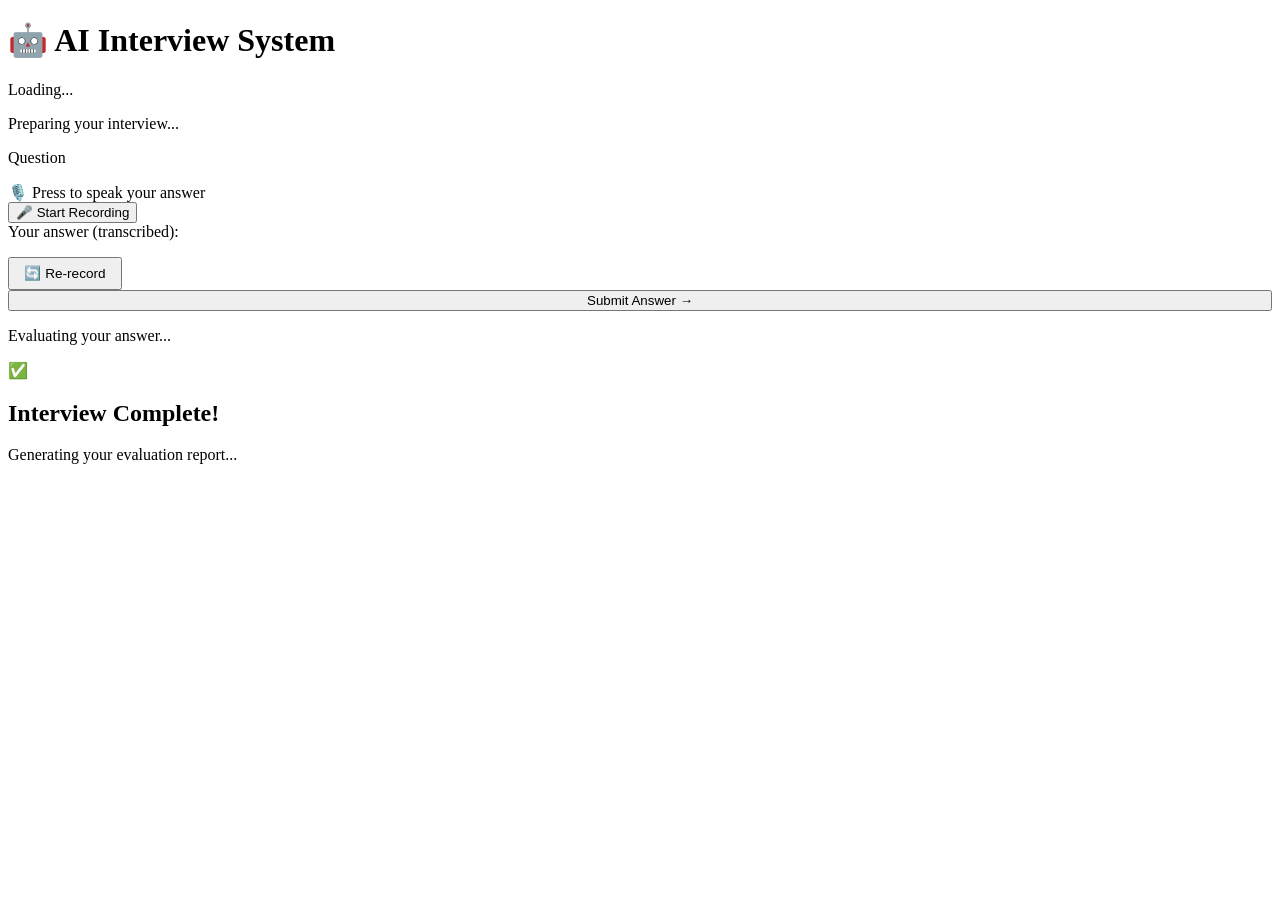
==== frontend/interview.html @ e372a51d "Implement initial interview workflow and project structure" ====
<!DOCTYPE html>
<html lang="en">
<head>
  <meta charset="UTF-8" />
  <meta name="viewport" content="width=device-width, initial-scale=1.0" />
  <title>Interview — In Progress</title>
  <link rel="stylesheet" href="/static/css/style.css" />
</head>
<body>
  <div class="container">
    <header class="header">
      <h1>🤖 AI Interview System</h1>
      <div id="progress-bar-wrapper">
        <div class="progress-label">
          <span id="question-counter">Loading...</span>
          <span id="status-text"></span>
        </div>
        <div class="progress-bar">
          <div id="progress-fill" class="progress-fill" style="width:0%"></div>
        </div>
      </div>
    </header>

    <main class="card interview-card">
      <!-- Loading -->
      <div id="loading-state">
        <div class="spinner"></div>
        <p>Preparing your interview...</p>
      </div>

      <!-- Active question -->
      <div id="question-state" class="hidden">
        <div class="question-box">
          <div class="question-label">Question <span id="q-num"></span></div>
          <p id="question-text" class="question-text"></p>
        </div>

        <div id="mic-status" class="mic-status idle">
          <span class="mic-icon">🎙️</span>
          <span id="mic-label">Press to speak your answer</span>
        </div>

        <button id="record-btn" class="btn btn-record" onclick="toggleRecording()">
          🎤 Start Recording
        </button>

        <div id="transcript-preview" class="transcript-preview hidden">
          <label>Your answer (transcribed):</label>
          <p id="transcript-text"></p>
          <button class="btn btn-secondary" onclick="clearAnswer()" style="font-size:0.85rem;padding:0.4rem 0.9rem">
            🔄 Re-record
          </button>
        </div>

        <div id="submit-area" class="hidden">
          <button id="submit-btn" class="btn btn-primary" onclick="submitAnswer()" style="width:100%">
            Submit Answer →
          </button>
        </div>
      </div>

      <!-- Evaluating -->
      <div id="evaluating-state" class="hidden">
        <div class="spinner"></div>
        <p>Evaluating your answer...</p>
      </div>

      <!-- Complete -->
      <div id="complete-state" class="hidden">
        <div class="complete-icon">✅</div>
        <h2>Interview Complete!</h2>
        <p>Generating your evaluation report...</p>
        <div class="spinner" style="margin-top:1rem"></div>
      </div>
    </main>
  </div>

  <script src="/static/js/interview.js"></script>
</body>
</html>
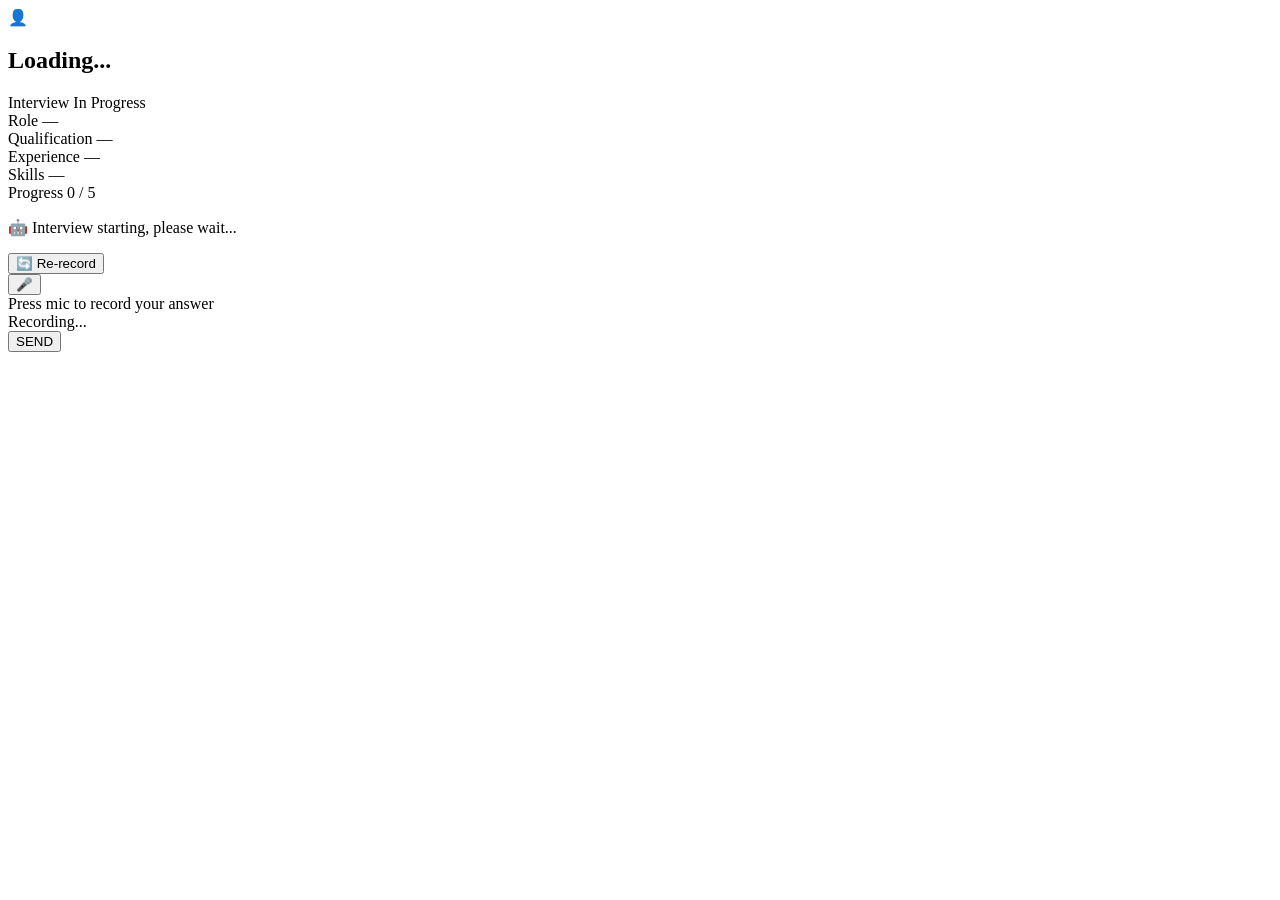
==== commit 39f648e6: "Refactor UI to chat-style interface and integrate Sarvam TTS" ====
--- a/frontend/interview.html
+++ b/frontend/interview.html
@@ -3,76 +3,86 @@
 <head>
   <meta charset="UTF-8" />
   <meta name="viewport" content="width=device-width, initial-scale=1.0" />
-  <title>Interview — In Progress</title>
-  <link rel="stylesheet" href="/static/css/style.css" />
+  <title>AI Interview — In Progress</title>
+  <link rel="stylesheet" href="/static/css/interview.css" />
 </head>
 <body>
-  <div class="container">
-    <header class="header">
-      <h1>🤖 AI Interview System</h1>
-      <div id="progress-bar-wrapper">
+  <div class="interview-layout">
+
+    <!-- Left Panel: Candidate Details -->
+    <aside class="candidate-panel">
+      <div class="panel-header">
+        <div class="avatar">👤</div>
+        <h2 id="candidate-name">Loading...</h2>
+        <span class="status-badge">Interview In Progress</span>
+      </div>
+      <div class="panel-details">
+        <div class="detail-item">
+          <span class="detail-label">Role</span>
+          <span class="detail-value" id="candidate-role">—</span>
+        </div>
+        <div class="detail-item">
+          <span class="detail-label">Qualification</span>
+          <span class="detail-value" id="candidate-qualification">—</span>
+        </div>
+        <div class="detail-item">
+          <span class="detail-label">Experience</span>
+          <span class="detail-value" id="candidate-experience">—</span>
+        </div>
+        <div class="detail-item">
+          <span class="detail-label">Skills</span>
+          <span class="detail-value" id="candidate-skills">—</span>
+        </div>
+      </div>
+      <div class="progress-section">
         <div class="progress-label">
-          <span id="question-counter">Loading...</span>
-          <span id="status-text"></span>
+          <span>Progress</span>
+          <span id="question-counter">0 / 5</span>
         </div>
         <div class="progress-bar">
           <div id="progress-fill" class="progress-fill" style="width:0%"></div>
         </div>
       </div>
-    </header>
+    </aside>
 
-    <main class="card interview-card">
-      <!-- Loading -->
-      <div id="loading-state">
-        <div class="spinner"></div>
-        <p>Preparing your interview...</p>
+    <!-- Right Side: Chat Window -->
+    <main class="chat-section">
+
+      <!-- Chat messages area -->
+      <div class="chat-window" id="chat-window">
+        <div class="chat-welcome">
+          <p>🤖 Interview starting, please wait...</p>
+        </div>
       </div>
 
-      <!-- Active question -->
-      <div id="question-state" class="hidden">
-        <div class="question-box">
-          <div class="question-label">Question <span id="q-num"></span></div>
-          <p id="question-text" class="question-text"></p>
+      <!-- Bottom input area -->
+      <div class="chat-input-area">
+
+        <!-- Transcript preview -->
+        <div id="transcript-box" class="transcript-box hidden">
+          <p id="transcript-text"></p>
+          <button class="btn-rerecord" onclick="clearRecording()">🔄 Re-record</button>
         </div>
 
-        <div id="mic-status" class="mic-status idle">
-          <span class="mic-icon">🎙️</span>
-          <span id="mic-label">Press to speak your answer</span>
-        </div>
-
-        <button id="record-btn" class="btn btn-record" onclick="toggleRecording()">
-          🎤 Start Recording
-        </button>
-
-        <div id="transcript-preview" class="transcript-preview hidden">
-          <label>Your answer (transcribed):</label>
-          <p id="transcript-text"></p>
-          <button class="btn btn-secondary" onclick="clearAnswer()" style="font-size:0.85rem;padding:0.4rem 0.9rem">
-            🔄 Re-record
+        <!-- Controls -->
+        <div class="input-controls">
+          <button id="mic-btn" class="mic-btn" onclick="toggleRecording()">
+            🎤
+          </button>
+          <div class="mic-label-wrap">
+            <span id="mic-label">Press mic to record your answer</span>
+            <div id="recording-indicator" class="recording-indicator hidden">
+              <span class="rec-dot"></span> Recording...
+            </div>
+          </div>
+          <button id="send-btn" class="send-btn hidden" onclick="submitAnswer()">
+            SEND
           </button>
         </div>
 
-        <div id="submit-area" class="hidden">
-          <button id="submit-btn" class="btn btn-primary" onclick="submitAnswer()" style="width:100%">
-            Submit Answer →
-          </button>
-        </div>
-      </div>
-
-      <!-- Evaluating -->
-      <div id="evaluating-state" class="hidden">
-        <div class="spinner"></div>
-        <p>Evaluating your answer...</p>
-      </div>
-
-      <!-- Complete -->
-      <div id="complete-state" class="hidden">
-        <div class="complete-icon">✅</div>
-        <h2>Interview Complete!</h2>
-        <p>Generating your evaluation report...</p>
-        <div class="spinner" style="margin-top:1rem"></div>
       </div>
     </main>
+
   </div>
 
   <script src="/static/js/interview.js"></script>
